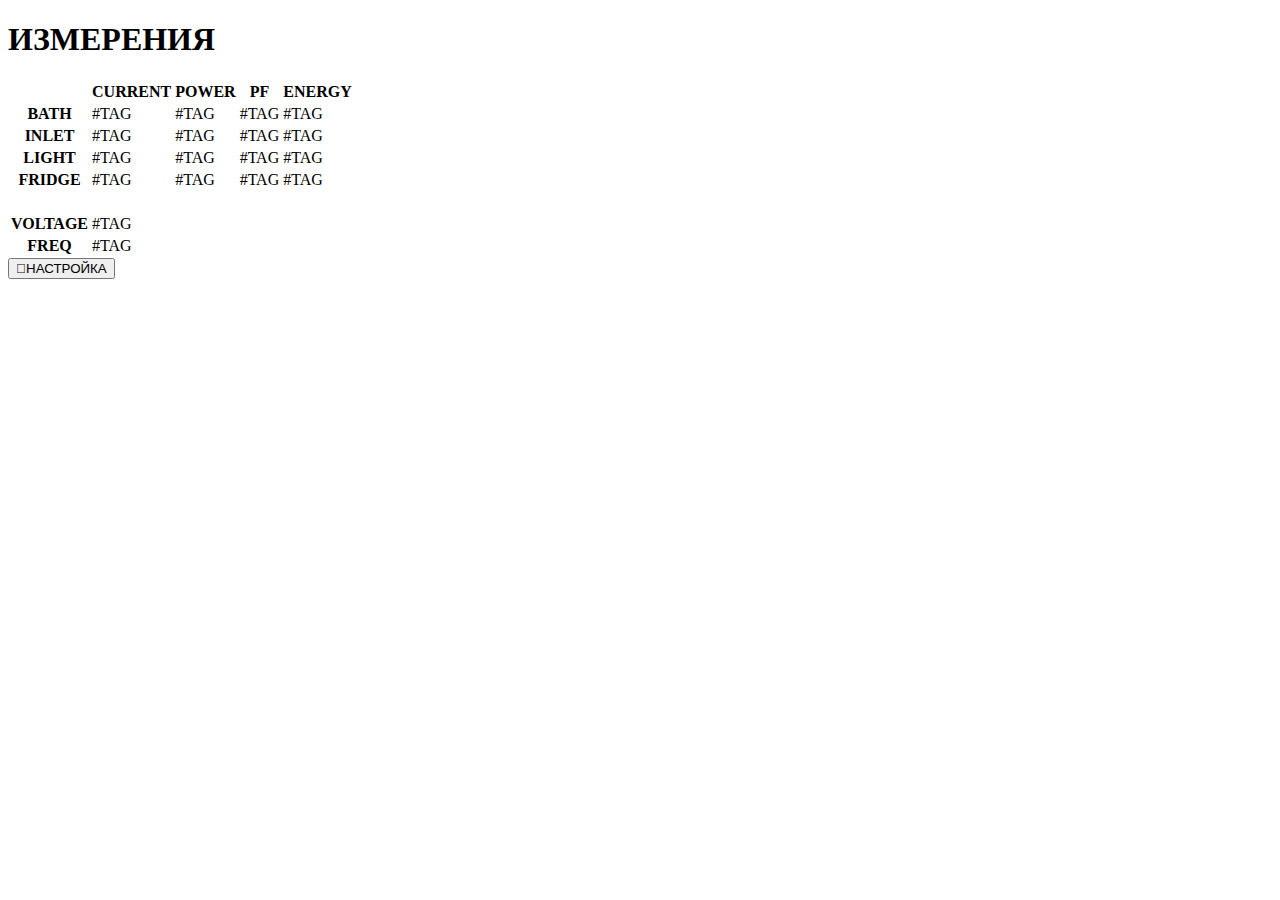
==== Blynk-PZEM-004T-v3.0-Multiple-device/HTML/index.html @ e24f2fc3 "HTML pages debug ongoing" ====
<!DOCTYPE HTML>
<html>

<head>
    <title>Электрика. Измерения</title>
    <meta name="viewport" content="width=device-width, initial-scale=1">

    <link rel="preconnect" href="https://fonts.gstatic.com">
    <link href="https://fonts.googleapis.com/css2?family=Montserrat&display=swap" rel="stylesheet">

    <link rel="stylesheet" href="index.css">
</head>

<body>
    <div class="title">
        <h1>ИЗМЕРЕНИЯ</h1>
    </div>
    <div class="measurements">
        <table class="zebra">
            <tr>
                <th></th>
                <th>CURRENT</th>
                <th>POWER</th>
                <th>PF</th>
                <th>ENERGY</th>
            </tr>
            <tr class="data-row">
                <th id="Tag1">BATH</th>
                <td id="Cur1">#TAG</td>
                <td id="Pow1">#TAG</td>
                <td id="PFc1">#TAG</td>
                <td id="Eng1">#TAG</td>
            </tr>
            <tr class="data-row">
                <th id="Tag2">INLET</th>
                <td id="Cur2">#TAG</td>
                <td id="Pow2">#TAG</td>
                <td id="PFc2">#TAG</td>
                <td id="Eng2">#TAG</td>
            </tr>
            <tr class="data-row">
                <th id="Tag3">LIGHT</th>
                <td id="Cur3">#TAG</td>
                <td id="Pow3">#TAG</td>
                <td id="PFc3">#TAG</td>
                <td id="Eng3">#TAG</td>
            </tr>
            <tr class="data-row">
                <th id="Tag4">FRIDGE</th>
                <td id="Cur4">#TAG</td>
                <td id="Pow4">#TAG</td>
                <td id="PFc4">#TAG</td>
                <td id="Eng4">#TAG</td>
            </tr>
            <tr>
                <td class="spacer" colspan="5"><br></td>
            </tr>
            <tr class="data-row">
                <th id="Tag4">VOLTAGE</th>
                <td id="Cur4" class="right-span">#TAG</td>
                <td colspan="3"></td>
            </tr>
            <tr class="data-row">
                <th id="Tag4">FREQ</th>
                <td id="Cur4" class="right-span">#TAG</td>
                <td colspan="3"></td>
            </tr>
        </table>
    </div>


    <div class="buttons">
        <button onclick="location.href='/config'" type="button"><span class="icon">&#xf013</span>НАСТРОЙКА</button>
    </div>

</body>

<script>
    //**************************************************************

    fetchdata(1);
    fetchdata(2);
    fetchdata(3);
    fetchdata(4);

    setInterval(function () {
        fetchdata(1);
        fetchdata(2);
        fetchdata(3);
        fetchdata(4);
    }, 10000);


    function fetchdata(index) {

        var url = "/data";
        var params = "sensor=" + index; // + "&control=2";
        var http = new XMLHttpRequest();

        http.open("GET", url + "?" + params, true);
        http.onreadystatechange = function () {
            if (http.readyState == 4 && http.status == 200) {
                //alert(http.responseText);

                var res = http.responseText.split(";");

                document.getElementById("Tag" + index).innerHTML = res[0];
                document.getElementById("Cur" + index).innerHTML = res[1];
                document.getElementById("Pow" + index).innerHTML = res[2];
                document.getElementById("PFc" + index).innerHTML = res[3];
                document.getElementById("Eng" + index).innerHTML = res[4];

            }
        }
        http.send(null);
    }



    //****************************************************************

</script>

</html>
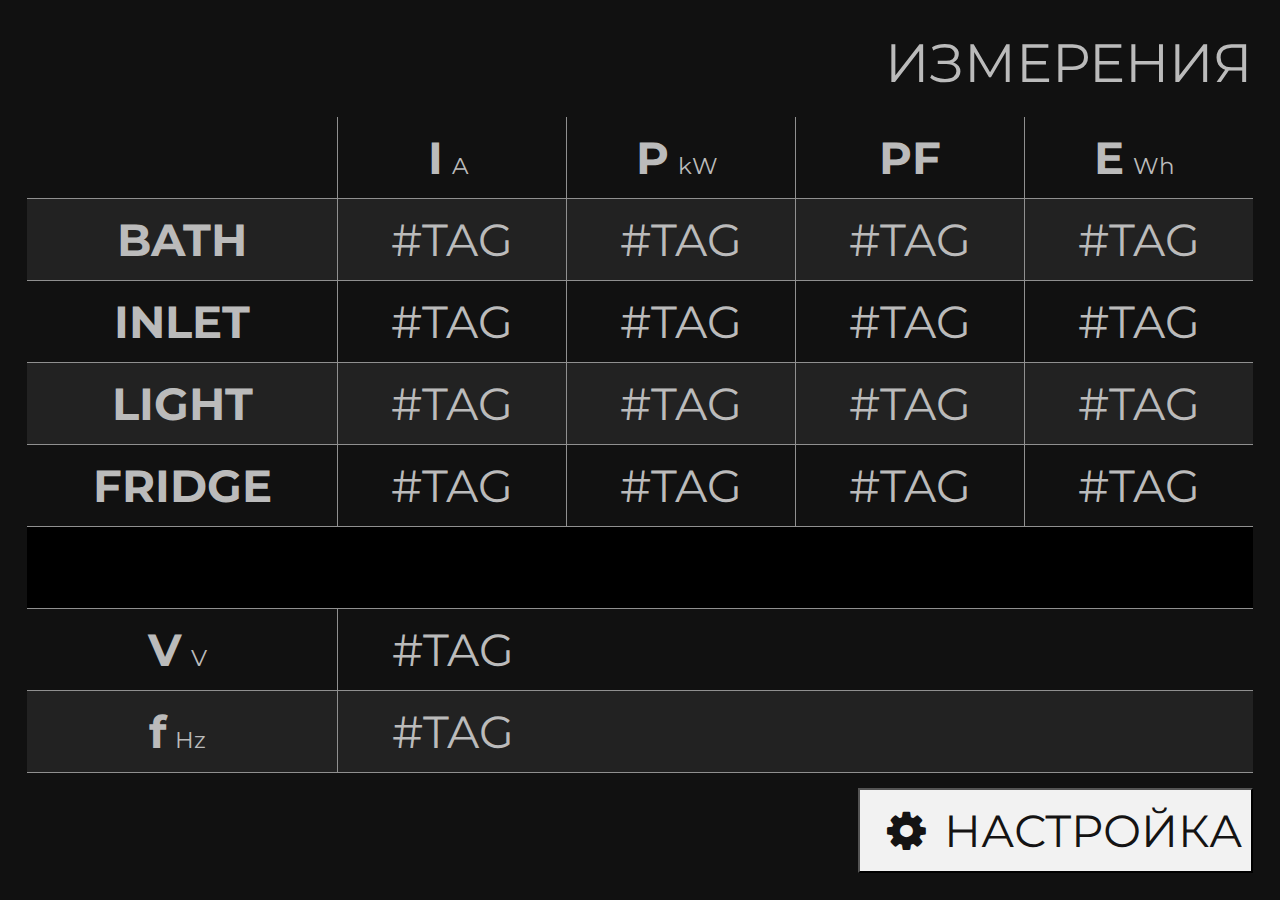
==== commit 75f03f62: "CSS remake to relative units" ====
--- a/Blynk-PZEM-004T-v3.0-Multiple-device/HTML/index.html
+++ b/Blynk-PZEM-004T-v3.0-Multiple-device/HTML/index.html
@@ -19,10 +19,10 @@
         <table class="zebra">
             <tr>
                 <th></th>
-                <th>CURRENT</th>
-                <th>POWER</th>
+                <th>I<span class="unit">A</span></th>
+                <th>P<span class="unit">kW</span></th>
                 <th>PF</th>
-                <th>ENERGY</th>
+                <th>E<span class="unit">Wh</span></th>
             </tr>
             <tr class="data-row">
                 <th id="Tag1">BATH</th>
@@ -56,12 +56,12 @@
                 <td class="spacer" colspan="5"><br></td>
             </tr>
             <tr class="data-row">
-                <th id="Tag4">VOLTAGE</th>
+                <th id="Tag4">V<span class="unit">V</span></th>
                 <td id="Cur4" class="right-span">#TAG</td>
                 <td colspan="3"></td>
             </tr>
             <tr class="data-row">
-                <th id="Tag4">FREQ</th>
+                <th id="Tag4">f<span class="unit">Hz</span></th>
                 <td id="Cur4" class="right-span">#TAG</td>
                 <td colspan="3"></td>
             </tr>
--- a/Blynk-PZEM-004T-v3.0-Multiple-device/HTML/index.css
+++ b/Blynk-PZEM-004T-v3.0-Multiple-device/HTML/index.css
@@ -0,0 +1,122 @@
+@import url("https://netdna.bootstrapcdn.com/font-awesome/4.0.1/css/font-awesome.css");
+
+/* all tricks are there
+https://webdesign.tutsplus.com/tutorials/create-a-stylish-dark-contact-form-with-html-css-and-javascript--cms-33201 */
+
+* {
+  margin: 0;
+  padding: 0;
+
+  font-family: "Montserrat", sans-serif;
+  font-style: normal;
+  font-weight: normal;
+  font-size: 5vmin;
+  line-height: 7vmin;
+  color: #bbb;
+}
+
+body {
+  height: 100%;
+  width: 100%;
+
+  background: #111;
+}
+
+h1 {
+  font-size: 6vmin;
+  line-height: 8vmin;
+}
+
+input {
+  border: 0px solid;
+  background: transparent;
+  width: 100%;
+
+  transition: background-color 0.3s cubic-bezier(0.57, 0.21, 0.69, 1.25),
+    transform 0.3s cubic-bezier(0.57, 0.21, 0.69, 1.25);
+}
+
+button:hover,
+input:focus {
+  transform: scale(1.05);
+}
+
+table {
+  border-spacing: 0;
+  width: 100%;
+  text-align: center;
+}
+th,
+td {
+  padding: 1vmin 2vmin;
+  border-right: 1px solid #909090;
+  border-bottom: 1px solid #909090;
+}
+
+button {
+  margin-left: 2vmin;
+  padding: 1vmin;
+  background: #f2f2f2;
+  color: #141313;
+  /* background-image: url(); */
+  min-width: 15vmin;
+}
+
+.title {
+  height: 8vh;
+  min-height: 10vmin;
+  padding: 3vmin 3vmin 0 3vmin;
+  text-align: right;
+}
+
+.measurements {
+  padding: 0 3vmin;
+}
+
+.buttons {
+  padding: 0;
+  position: absolute;
+  bottom: 3vmin;
+  right: 3vmin;
+}
+
+.unit {
+  font-size: 2.5vmin;
+  line-height: 2vmin;
+  margin: 0 1vmin;
+}
+th {
+  font-weight: bold;
+}
+
+tr:nth-child(even) {
+  background: #222;
+}
+
+td.spacer {
+  background: black;
+  border-right: 1px solid black;
+}
+
+td:last-child,
+th:last-child {
+  border-right: 0px solid;
+}
+
+td.right-span {
+  border-right: 0px solid;
+}
+
+.data-row:hover {
+  background: #444;
+}
+
+.icon {
+  font: 5vmin fontawesome;
+  color: #141313;
+  padding: 0 2vmin;
+}
+
+.attention {
+  background: #eb5757;
+}
